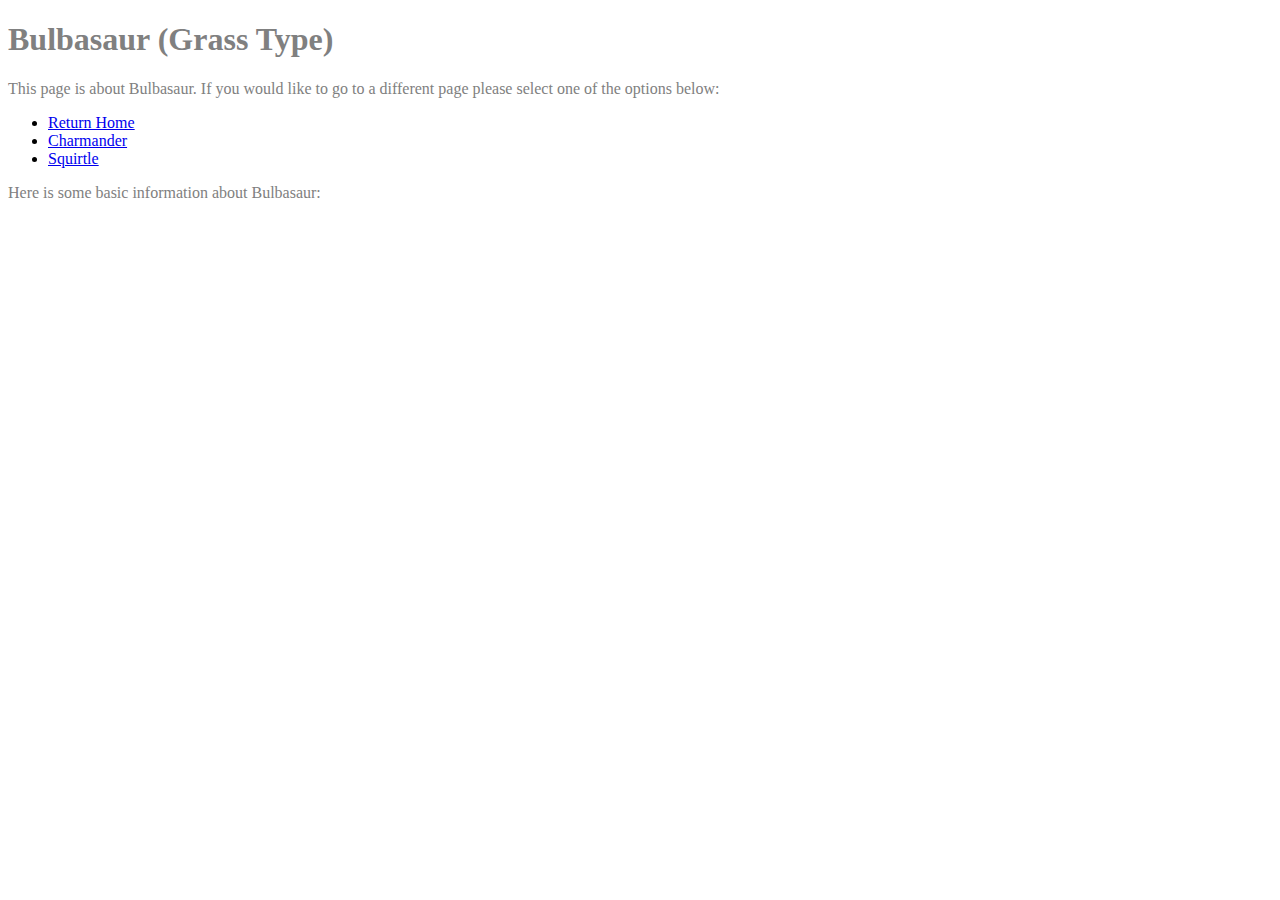
==== page1.html @ 52a3c280 "10pm" ====
<!DOCTYPE html>
<html>
    <head>
        <title>Bulbasaur</title>
        <link rel="stylesheet" href="https://stackpath.bootstrapcdn.com/bootstrap/4.1.2/css/bootstrap.min.css" integrity="sha384-Smlep5jCw/wG7hdkwQ/Z5nLIefveQRIY9nfy6xoR1uRYBtpZgI6339F5dgvm/e9B" crossorigin="anonymous">
        <link rel="stylesheet" href="project0.css">
        <link rel="stylesheet" href="style0.css">
        <meta name="viewport" content="width=device-width, initial-scale=1">
    </head>
    </head>
    <body>
        <div class="container">
            <h1>Bulbasaur (Grass Type)</h1>
            <p>This page is about Bulbasaur. If you would like to go to a different page please select one of the options below:</p>
            <ul>
              <li> <a href="index.html">Return Home</a></li>
              <li> <a href="page2.html">Charmander</a></li>
              <li> <a href="page3.html">Squirtle</a></li>
            </ul>
            <p> Here is some basic information about Bulbasaur: </p>
          

      </div>
---- style0.css ----
#intro {
          color: magenta;
        }

  table {
          border: 2px solid gray;
          border-collapse: collapse;
          width: 50%;
        }

  th, td {
          border: 1px solid gray;
          padding: 5px;
          text-align: center;
        }

  th {
          background-color: lightgray;
      }

  .purple {
    color: purple;
    font-weight: bold;
    font-style: italic;
  }

  p {
    color: gray
  }

  h1 {
    color: gray;
  }

  @media (max-width: 600px) {
      body {
          background-color: lightgray;
      }
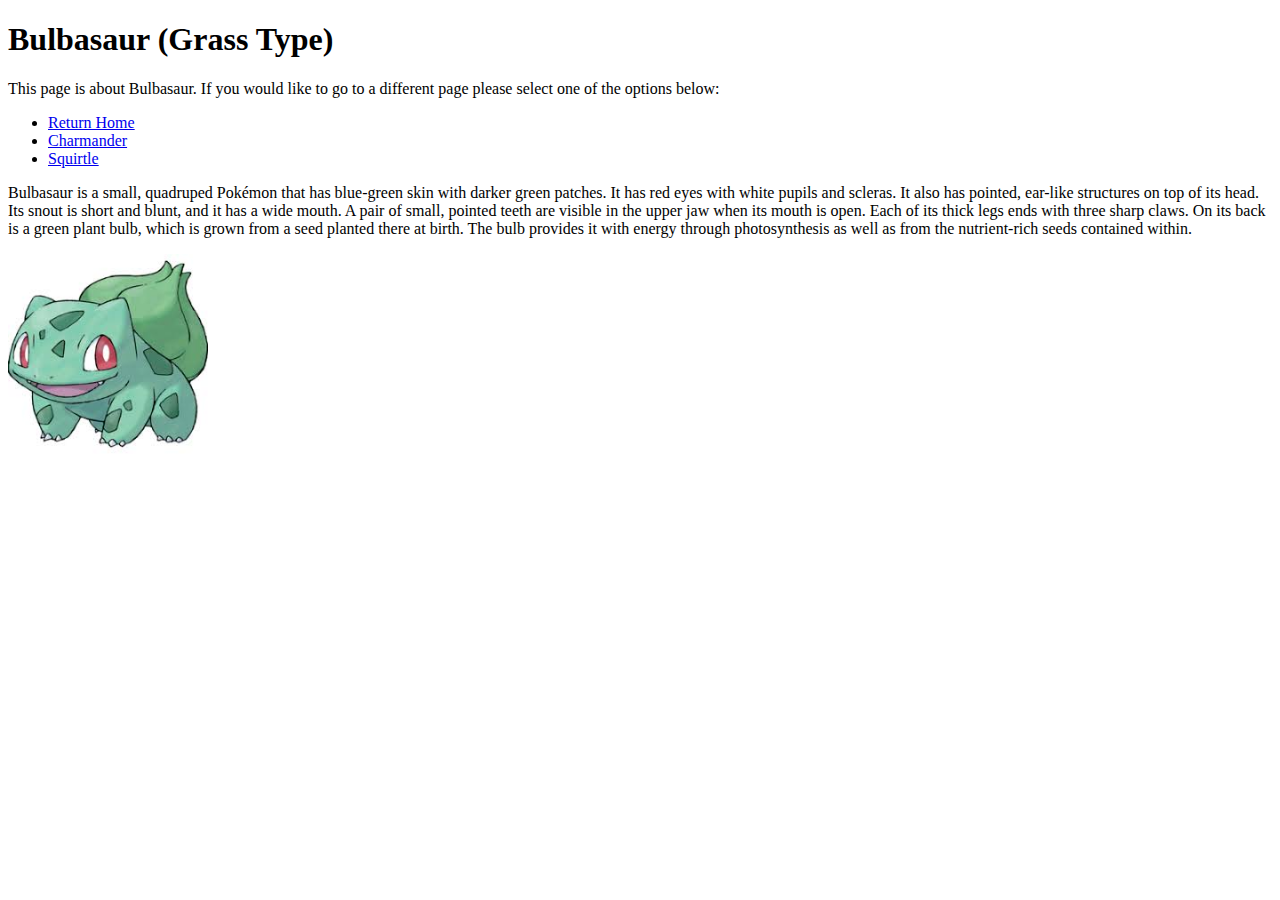
==== commit 933b1817: "SCSS" ====
--- a/page1.html
+++ b/page1.html
@@ -7,7 +7,7 @@
         <link rel="stylesheet" href="style0.css">
         <meta name="viewport" content="width=device-width, initial-scale=1">
     </head>
-    </head>
+
     <body>
         <div class="container">
             <h1>Bulbasaur (Grass Type)</h1>
@@ -17,7 +17,14 @@
               <li> <a href="page2.html">Charmander</a></li>
               <li> <a href="page3.html">Squirtle</a></li>
             </ul>
-            <p> Here is some basic information about Bulbasaur: </p>
-          
+
+            <div class="row">
+              <div class="col-sm">
+                <p>Bulbasaur is a small, quadruped Pokémon that has blue-green skin with darker green patches. It has red eyes with white pupils and scleras. It also has pointed, ear-like structures on top of its head. Its snout is short and blunt, and it has a wide mouth. A pair of small, pointed teeth are visible in the upper jaw when its mouth is open. Each of its thick legs ends with three sharp claws. On its back is a green plant bulb, which is grown from a seed planted there at birth. The bulb provides it with energy through photosynthesis as well as from the nutrient-rich seeds contained within.</p>
+              </div>
+              <div class="col-sm">
+                <img src="bulbasaur.jpeg" width="200" height="200">
+              </div>
+            </div>
 
       </div>
--- a/style0.css
+++ b/style0.css
@@ -24,13 +24,7 @@
     font-style: italic;
   }
 
-  p {
-    color: gray
-  }
 
-  h1 {
-    color: gray;
-  }
 
   @media (max-width: 600px) {
       body {
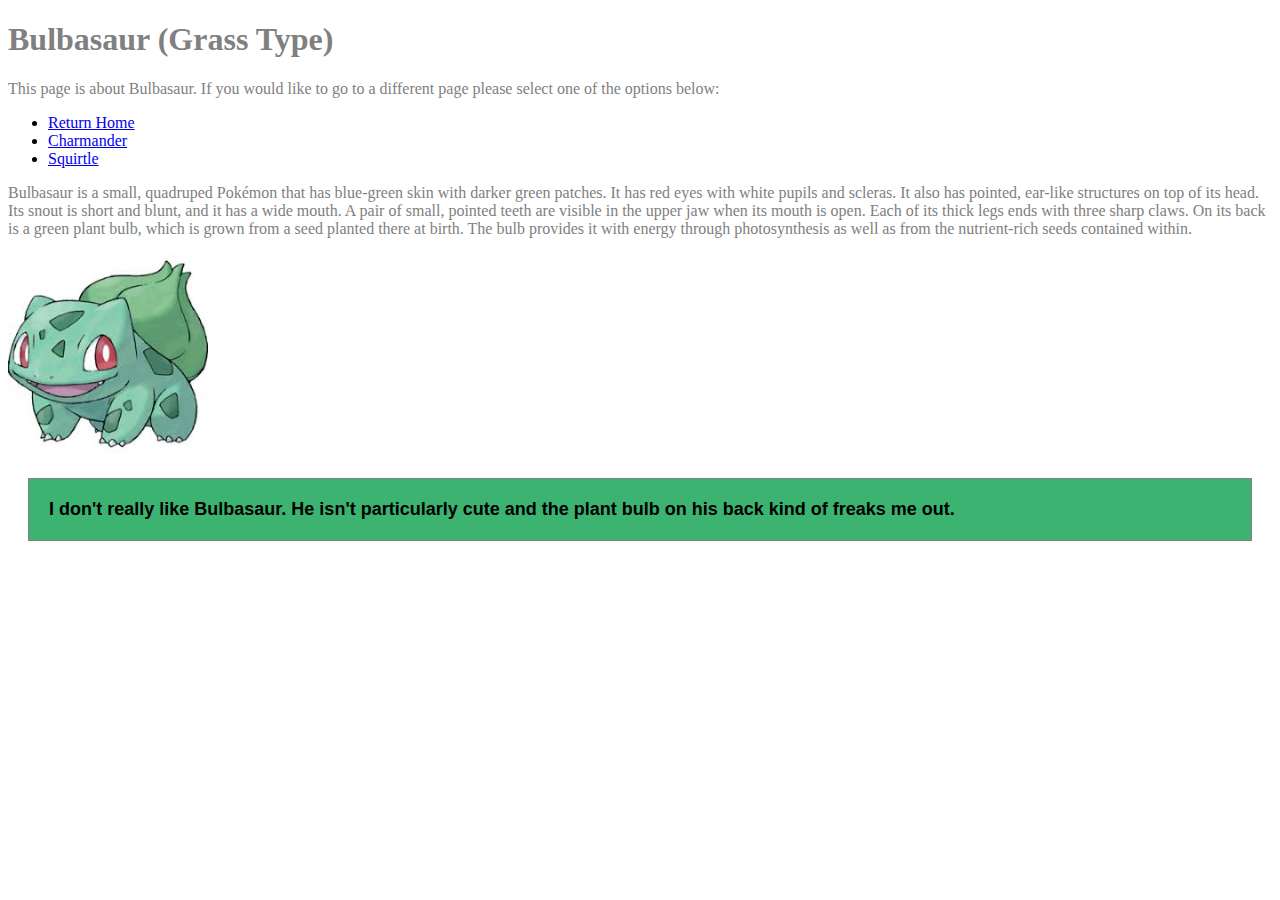
==== commit 07a02bfe: "Final" ====
--- a/page1.html
+++ b/page1.html
@@ -27,4 +27,7 @@
               </div>
             </div>
 
+            <div class="bulbasaur">I don't really like Bulbasaur. He isn't particularly cute and the plant bulb on his back kind of freaks me out.</div>
+
+
       </div>
--- a/project0.css
+++ b/project0.css
@@ -0,0 +1,27 @@
+p {
+  color: gray; }
+
+h1 {
+  color: gray; }
+
+.nesting p {
+  color: green; }
+
+.bulbasaur, .charmander, .squirtle {
+  font-family: sans-serif;
+  font-size: 18px;
+  font-weight: bold;
+  border: 1px solid gray;
+  padding: 20px;
+  margin: 20px; }
+
+.bulbasaur {
+  background-color: mediumseagreen; }
+
+.charmander {
+  background-color: darkorange; }
+
+.squirtle {
+  background-color: lightskyblue; }
+
+/*# sourceMappingURL=project0.css.map */
